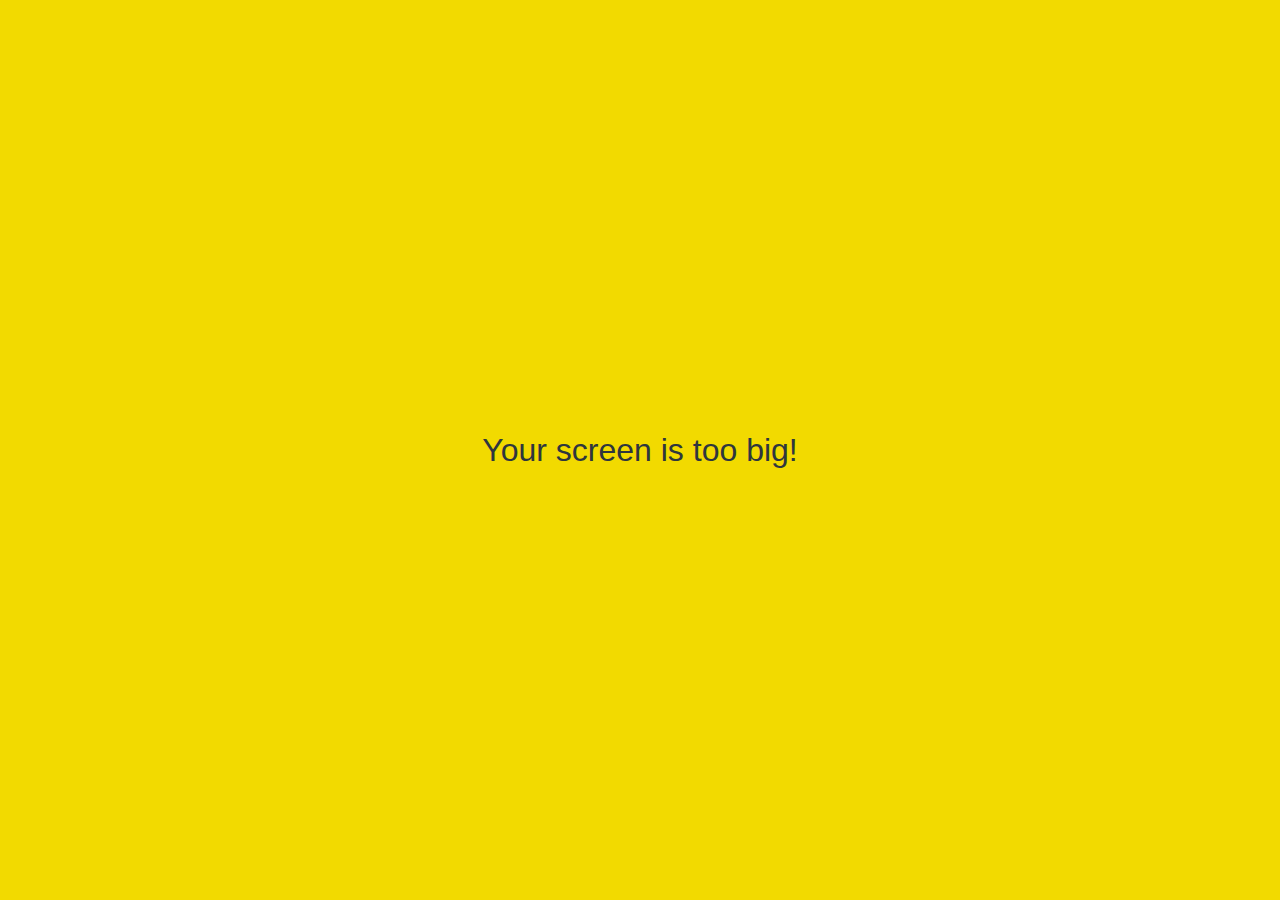
==== friends.html @ d3907fdd "Initial commit" ====
<!DOCTYPE html>
<html lang="en">
  <head>
    <link rel="stylesheet" href="css/styles.css" />
    <meta charset="UTF-8" />
    <meta name="viewport" content="width=device-width, initial-scale=1.0" />
    <title>Friends - Kokoa Talk</title>
  </head>
  <body>
    <div id="fixed-bar">
      <div class="status-bar">
        <div class="status-bar__column">
          <span>No Service</span>
          <i class="fas fa-wifi"></i>
        </div>
        <div class="status-bar__column">
          <span>18:43</span>
        </div>
        <div class="status-bar__column">
          <span>76%</span>
          <i class="fas fa-battery-three-quarters fa-lg"></i>
          <i class="fas fa-bolt"></i>
        </div>
      </div>

      <header class="screen-header">
        <h1 class="screen-header__title">Friends</h1>
        <div class="screen-header__icons">
          <span><i class="fas fa-search fa-lg"></i></span>
          <span><i class="fas fa-music fa-lg"></i></span>
          <span><a href="settings.html"><i class="fas fa-cog fa-lg"></a></i></span>
        </div>
      </header>
    </div>

    <a id="friends-display-link">
      <i class="fas fa-info-circle"></i> Friends' Names Display<i
        class="fas fa-chevron-right fa-xs"
      ></i>
    </a>

    <main class="friends-screen">
      <div class="user-component">
        <div class="user-component__column">
          <img
            src="https://cdn.pixabay.com/photo/2020/11/04/07/52/pumpkin-5711688_960_720.jpg"
            class="user-component__avatar user-component__avatar_xl"
          />
          <div class="user-component__text">
            <h4 class="user-component__title">SeongWon</h4>
            <!--<h6 class="user-component__subtitle">Oh Yeah</h6>!-->
          </div>
        </div>
        <div class="user-component__column"></div>
      </div>
      <div class="friends-screen__channel">
        <div class="friends-screen__channel-header">
          <span>Channel</span>
          <i class="fas fa-chevron-up fa-xs"></i>
        </div>
        <div class="user-component">
          <div class="user-component__column">
            <img
              src="https://pht.qoo-static.com/KwGCiEolNEeR9Q4RFOnDtb8Pvqs3LNiQEdE07wMCnoULO3yLUprHbGGLBYNEt8k7WJY=w512"
              class="user-component__avatar user-component__avatar_sm"
            />
            <div class="user-component__text">
              <h4 class="user-component__title user-component__title_not_bold">
                Channel
              </h4>
              <!--<h6 class="user-component__subtitle">Oh Yeah</h6>!-->
            </div>
          </div>
          <div class="user-component__column">
            <div>
              <span>2</span>
              <i class="fas fa-chevron-right fa-xs"></i>
            </div>
          </div>
        </div>
        <div class="user-component">
            <div class="user-component__column">
              <img
                src="https://cdn.pixabay.com/photo/2017/08/30/12/45/girl-2696947__340.jpg"
                class="user-component__avatar user-component__avatar_sm"
              />
              <div class="user-component__text">
                <h4 class="user-component__title user-component__title_not_bold">
                  Martin
                </h4>
                <!--<h6 class="user-component__subtitle">Oh Yeah</h6>!-->
              </div>
            </div>
            <div class="user-component__column">
              
            </div>
          </div>

          <div class="user-component">
            <div class="user-component__column">
              <img
                src="https://cdn.pixabay.com/photo/2016/06/15/16/16/man-1459246__340.png"
                class="user-component__avatar user-component__avatar_sm"
              />
              <div class="user-component__text">
                <h4 class="user-component__title user-component__title_not_bold">
                  K 
                </h4>
                <!--<h6 class="user-component__subtitle">Oh Yeah</h6>!-->
              </div>
            </div>
            <div class="user-component__column">
              
            </div>
          </div>
      </div>
    </main>

    <nav class="nav">
      <ul class="nav__list">
        <li class="nav__btn">
          <a class="nav__link" href="#"><i class="fas fa-user fa-2x"></i></a>
        </li>
        <li class="nav__btn">
          <a class="nav__link" href="chats.html">
            <span class="nav__notification">1</span>
            <i class="far fa-comment fa-2x"></i
          ></a>
        </li>
        <li class="nav__btn">
          <a class="nav__link" href="find.html"
            ><i class="fas fa-search fa-2x"></i
          ></a>
        </li>
        <li class="nav__btn">
          <a class="nav__link" href="more.html">
            <div class="nav__unread"></div>
            <i class="fas fa-ellipsis-h fa-2x"></i
          ></a>
        </li>
      </ul>
    </nav>

    <div id="splash-screen">
        <i class="fas fa-comment fa"></i>

    </div>
    <div id="no-mobile">
        <span>Your screen is too big!</span>
    </div>
    
    <script
      src="https://kit.fontawesome.com/5a6c8f2eac.js"
      crossorigin="anonymous"
    ></script>
  </body>
</html>
---- css/styles.css ----
@import url("https://fonts.googleapis.com/css2? family = Open + Sans : ital, wght @ 0,400; 0,600; 0,700; 0,800; 1,600 & display = swap");
@import "reset.css";
@import "variables.css";

/*components*/
@import "components/status-bar.css";
@import "components/nav-bar.css";
@import "components/screen-header.css";
@import "components/user-component.css";
@import "components/badge.css";
@import "components/icon-row.css";
@import "components/alt-screen-header.css";
@import "components/no-mobile.css";

/*Screen*/
@import "screens/login.css";
@import "screens/friends.css";
@import "screens/find.css";
@import "screens/more.css";
@import "screens/settings.css";
@import "screens/chat.css";

body {
  font-family: "Open Sans", sans-serif;
  padding-top: 130px;
  color: #2e363e;
}

#fixed-bar {
  position: fixed;
  width: 100%;
  top: 0;
}
#fixed-bar:not(.chat-screen__fixed) {
  background-color: white;
}

.chat-component {
  margin-top: 20px;
}

.main-screen {
  padding: 0px var(--horizontal-space);
}
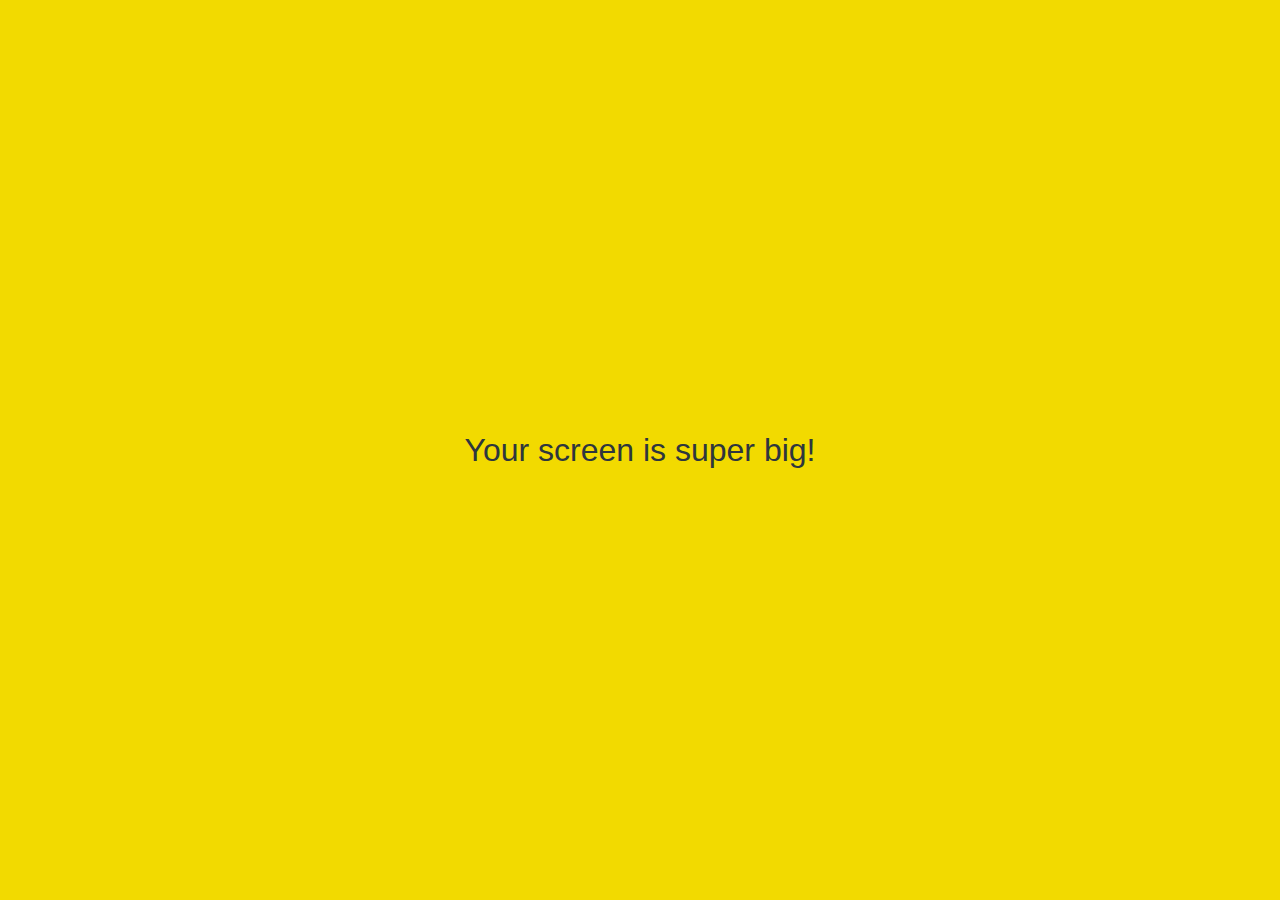
==== commit 879e3bd0: "too -> super" ====
--- a/friends.html
+++ b/friends.html
@@ -146,7 +146,7 @@
 
     </div>
     <div id="no-mobile">
-        <span>Your screen is too big!</span>
+        <span>Your screen is super big!</span>
     </div>
     
     <script
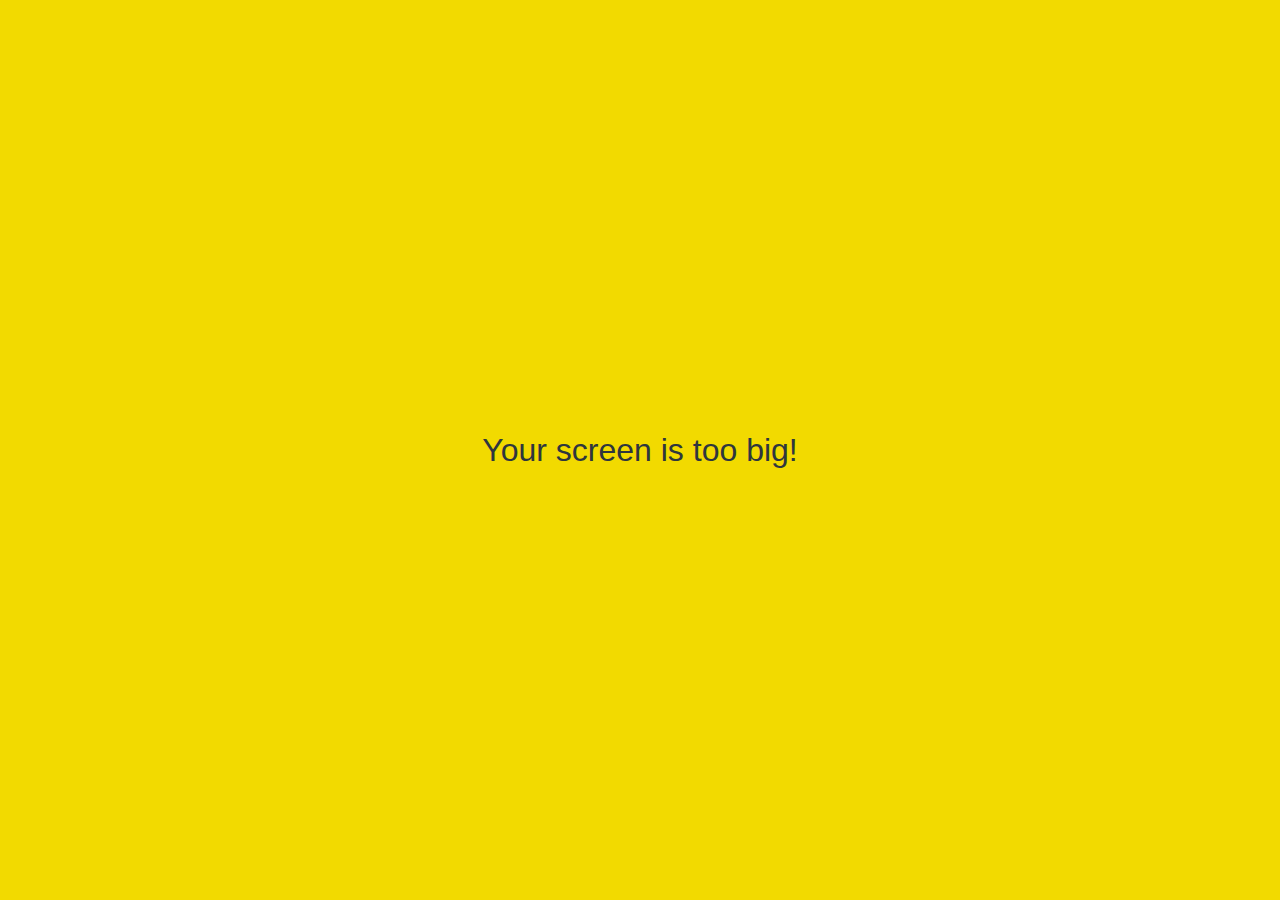
==== commit 922e5179: "Revert "too -> super"" ====
--- a/friends.html
+++ b/friends.html
@@ -146,7 +146,7 @@
 
     </div>
     <div id="no-mobile">
-        <span>Your screen is super big!</span>
+        <span>Your screen is too big!</span>
     </div>
     
     <script
